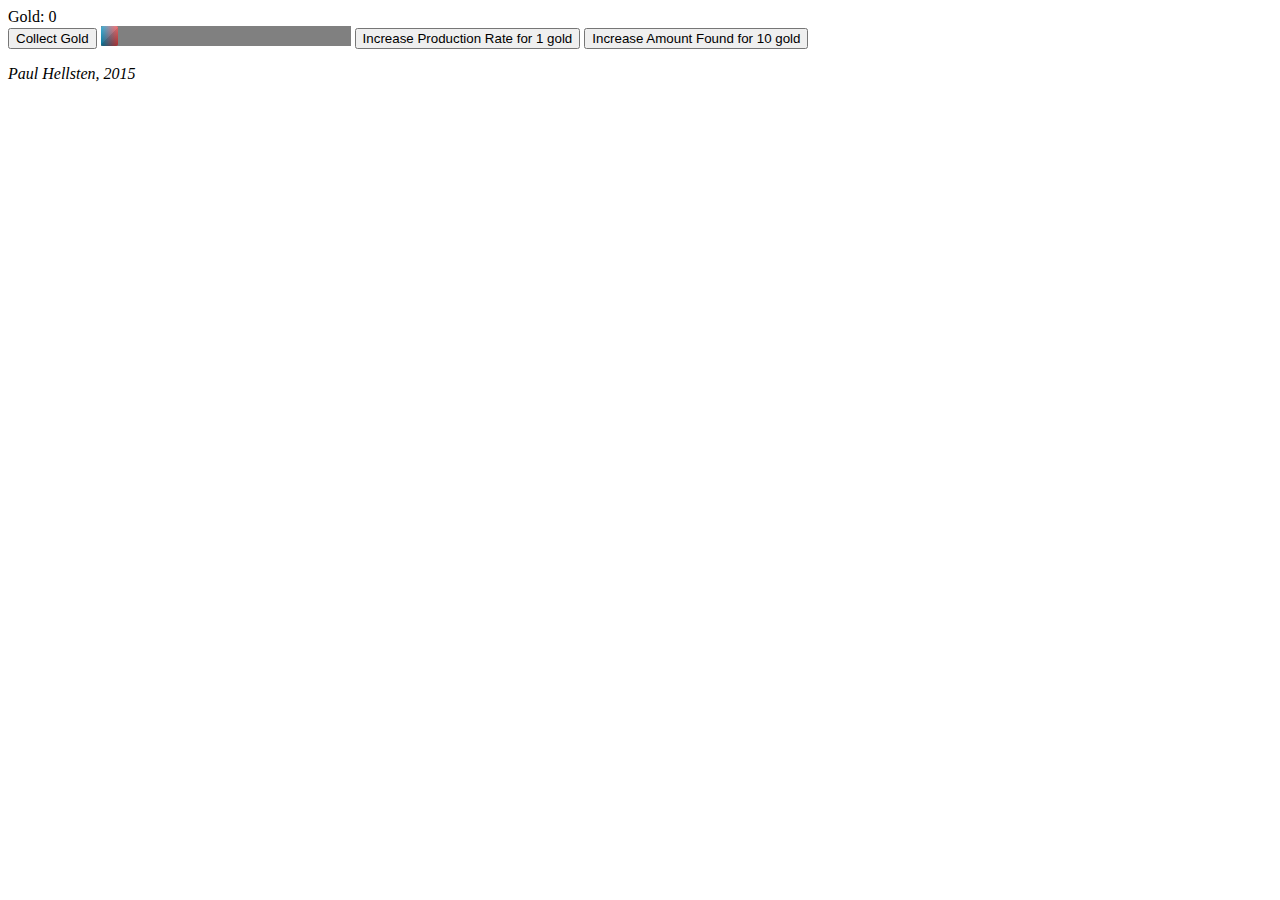
==== clickingsaga.html @ 3219dd08 "fixed stuff" ====
<!DOCTYPE html>
<html>
<head>
<title>Clicking Saga!</title>
<link rel="stylesheet" type="text/css" href="clickingsagastyle.css">

</head>
<body>
<div id = "gold">Gold: 0</div>
<button id = "collectgold">Collect Gold</button>
<progress id = "progressbar" value="0" max="1000"></progress>
<button id = "speed">Increase Production Rate for 1 gold</button>
<button id = "amount">Increase Amount Found for 10 gold</button>

<br>
<footer>
<i>
	<p>Paul Hellsten, 2015</p>

	








<script type='text/javascript' src="clickingsagajavascript.js"></script>
</html>
---- clickingsagastyle.css ----
table, th, td{
	border: 1px solid black;
	border-collapse: collapse;	
}
th, td{
padding: 15px;
}
progress{
background-color: #eee;
}
progress[value]::-webkit-progress-value {
  background-image:
	   -webkit-linear-gradient(-45deg, 
	                           transparent 33%, rgba(0, 0, 0, .1) 33%, 
	                           rgba(0,0, 0, .1) 66%, transparent 66%),
	   -webkit-linear-gradient(top, 
	                           rgba(255, 255, 255, .25), 
	                           rgba(0, 0, 0, .25)),
	   -webkit-linear-gradient(left, #09c, #f44);

    border-radius: 2px; 
    background-size: 35px 20px, 100% 100%, 100% 100%;
}
progress[value] {
  width: 250px;
  height: 20px;
}

}
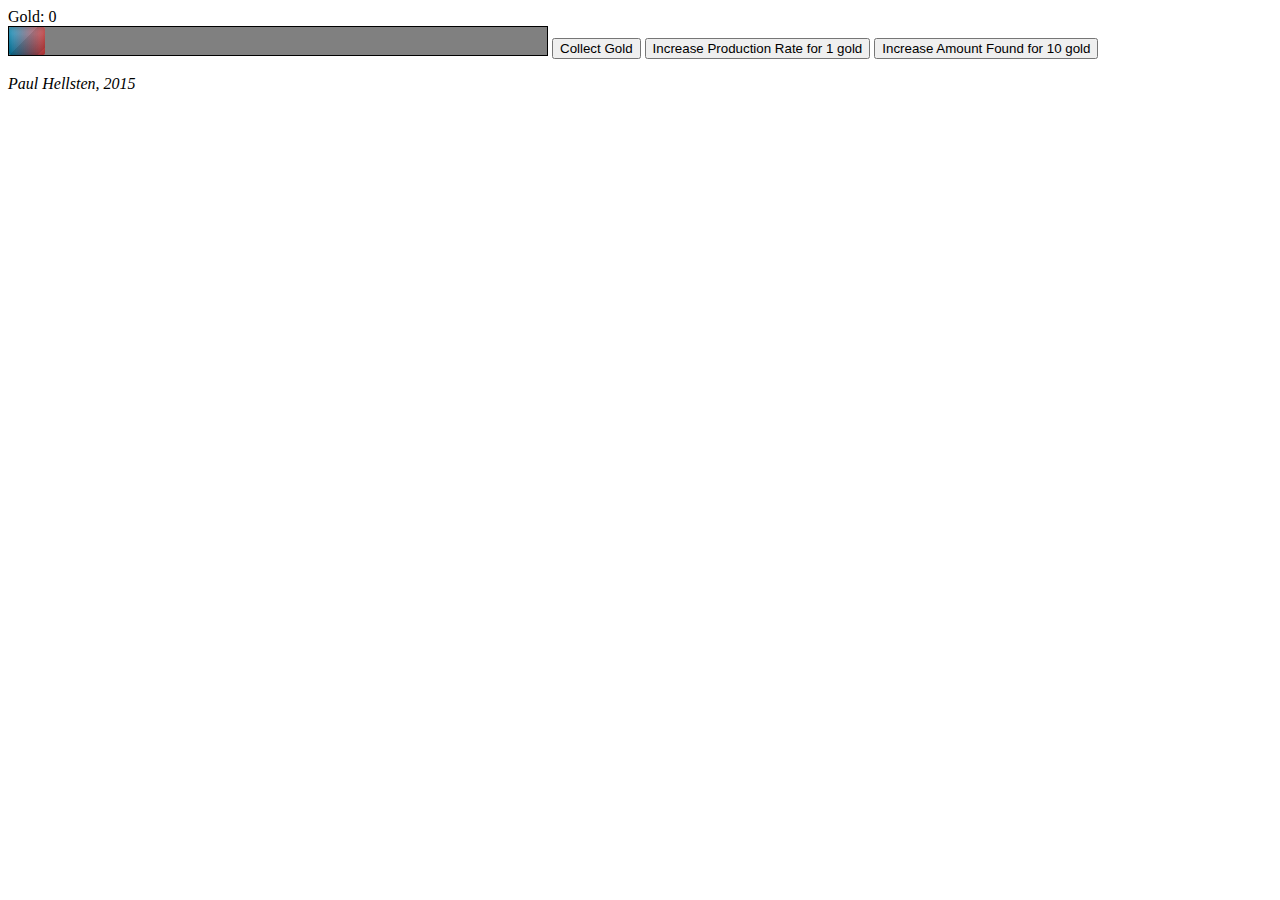
==== commit 01cd0794: "updated" ====
--- a/clickingsaga.html
+++ b/clickingsaga.html
@@ -7,8 +7,10 @@
 </head>
 <body>
 <div id = "gold">Gold: 0</div>
+<progress id = "progressbar" value="0" max="1000"></progress>
+
 <button id = "collectgold">Collect Gold</button>
-<progress id = "progressbar" value="0" max="1000"></progress>
+
 <button id = "speed">Increase Production Rate for 1 gold</button>
 <button id = "amount">Increase Amount Found for 10 gold</button>
 
--- a/clickingsagastyle.css
+++ b/clickingsagastyle.css
@@ -4,11 +4,15 @@
 }
 th, td{
 padding: 15px;
+
 }
 progress{
-background-color: #eee;
+border: 1px solid black;
 }
 progress[value]::-webkit-progress-value {
+  background-color: #eee;
+  border-radius: 2px;
+  box-shadow: 0 2px 5px rgba(0, 0, 0, 0.25) inset;
   background-image:
 	   -webkit-linear-gradient(-45deg, 
 	                           transparent 33%, rgba(0, 0, 0, .1) 33%, 
@@ -18,12 +22,10 @@
 	                           rgba(0, 0, 0, .25)),
 	   -webkit-linear-gradient(left, #09c, #f44);
 
-    border-radius: 2px; 
-    background-size: 35px 20px, 100% 100%, 100% 100%;
+  background-size: 55px 30px, 100% 100%, 100% 100%;
+  
 }
 progress[value] {
-  width: 250px;
-  height: 20px;
+  width: 540px;
+  height: 30px;
 }
-
-}